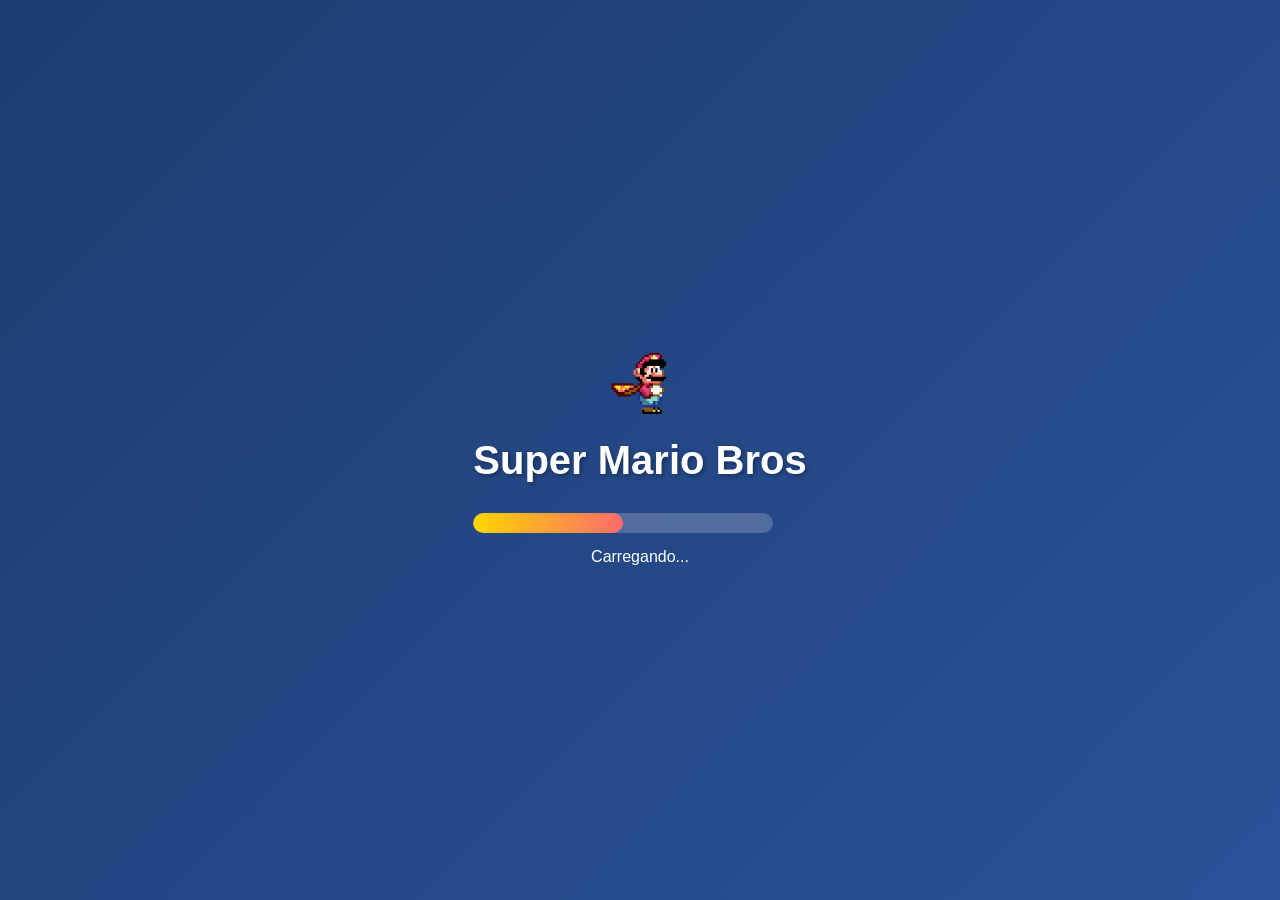
==== professional.html @ e95a3c4b "" ====
<!doctype html>
<html lang="pt-BR">
  <head>
    <meta charset="UTF-8" />
    <meta name="viewport" content="width=device-width, initial-scale=1.0" />
    <title>Super Mario Bros - Professional Edition</title>
    <link rel="stylesheet" href="css/professional.css" />
    <link rel="icon" type="image/x-icon" href="img/mario-gif.gif" />
  </head>
  <body>
    <!-- Loading Screen -->
    <div id="loading-screen" class="loading-screen">
      <div class="loading-content">
        <div class="mario-loading">
          <img src="img/mario-gif.gif" alt="Mario" />
        </div>
        <h1>Super Mario Bros</h1>
        <div class="loading-bar">
          <div class="loading-progress"></div>
        </div>
        <p>Carregando...</p>
      </div>
    </div>

    <!-- Menu Inicial -->
    <div id="main-menu" class="main-menu" style="display: none;">
      <div class="menu-content">
        <h1 class="game-title">Super Mario Bros</h1>
        <p class="subtitle">Professional Edition</p>
        
        <div class="menu-buttons">
          <button class="menu-btn primary" onclick="startNewGame()">
            <span class="btn-icon">🎮</span>
            Novo Jogo
          </button>
          <button class="menu-btn secondary" onclick="showHighScores()">
            <span class="btn-icon">🏆</span>
            Recordes
          </button>
          <button class="menu-btn secondary" onclick="showSettings()">
            <span class="btn-icon">⚙️</span>
            Configurações
          </button>
          <button class="menu-btn secondary" onclick="showAchievements()">
            <span class="btn-icon">🎖️</span>
            Conquistas
          </button>
        </div>
        
        <div class="menu-stats">
          <div class="stat-item">
            <span class="stat-label">Recorde:</span>
            <span class="stat-value" id="menu-high-score">0</span>
          </div>
          <div class="stat-item">
            <span class="stat-label">Total Jogado:</span>
            <span class="stat-value" id="total-played">0</span>
          </div>
        </div>
      </div>
    </div>

    <!-- Pause Menu -->
    <div id="pause-menu" class="pause-menu" style="display: none;">
      <div class="pause-content">
        <h2>Jogo Pausado</h2>
        <div class="pause-buttons">
          <button class="menu-btn primary" onclick="resumeGame()">
            <span class="btn-icon">▶️</span>
            Continuar
          </button>
          <button class="menu-btn secondary" onclick="restartGame()">
            <span class="btn-icon">🔄</span>
            Reiniciar
          </button>
          <button class="menu-btn secondary" onclick="backToMenu()">
            <span class="btn-icon">🏠</span>
            Menu Principal
          </button>
        </div>
      </div>
    </div>

    <!-- Game Container -->
    <div id="game-container" class="game-container" style="display: none;">
      <div class="game-header">
        <div class="game-info">
          <div class="stats">
            <div id="level">Nível: 1</div>
            <div id="lives">Vidas: ❤️❤️❤️</div>
            <div id="coins">Moedas: 0</div>
            <div id="score">Pontos: 0</div>
            <div id="high-score">Recorde: 0</div>
          </div>
          <div class="game-controls">
            <button class="control-btn" onclick="togglePause()" title="Pausar">
              <span>⏸️</span>
            </button>
            <button class="control-btn" onclick="toggleSound()" title="Som">
              <span id="sound-toggle">🔊</span>
            </button>
          </div>
        </div>
      </div>

      <div class="game-board">
        <!-- Power-ups -->
        <div id="power-ups-container"></div>
        
        <!-- Moedas -->
        <div id="coins-container"></div>
        
        <!-- Obstáculos -->
        <img src="img/images.png" class="pipe" alt="Cano verde" />
        <img src="img/pngegg (3).png" class="obstacle" alt="Obstáculo" style="display: none;" />
        
        <!-- Mario -->
        <img src="img/mario-gif.gif" class="mario" alt="Mario pulando" />
        
        <!-- Elementos de fundo -->
        <img src="img/nuven.gif" class="nuven" alt="Nuvem 1" />
        <img src="img/pngegg (1).png" class="nuven2" alt="Nuvem 2" />
        <img src="img/sol.png" class="sol" alt="Sol" />
        
        <!-- Partículas -->
        <div id="particles-container"></div>
      </div>

      <!-- Game Over -->
      <div id="game-over" class="game-over" style="display: none">
        <h2>Game Over!</h2>
        <div class="game-over-stats">
          <p>Pontuação final: <span id="final-score">0</span></p>
          <p>Recorde: <span id="final-high-score">0</span></p>
          <p>Moedas coletadas: <span id="final-coins">0</span></p>
          <p>Nível alcançado: <span id="final-level">1</span></p>
        </div>
        <div class="game-over-buttons">
          <button onclick="resetGame()">Jogar Novamente</button>
          <button onclick="backToMenu()">Menu Principal</button>
        </div>
      </div>
    </div>

    <!-- Settings Modal -->
    <div id="settings-modal" class="modal" style="display: none;">
      <div class="modal-content">
        <h2>Configurações</h2>
        <div class="settings-options">
          <div class="setting-item">
            <label>Dificuldade:</label>
            <select id="difficulty-select">
              <option value="easy">Fácil</option>
              <option value="normal" selected>Normal</option>
              <option value="hard">Difícil</option>
            </select>
          </div>
          <div class="setting-item">
            <label>Volume:</label>
            <input type="range" id="volume-slider" min="0" max="100" value="50">
          </div>
          <div class="setting-item">
            <label>Qualidade Gráfica:</label>
            <select id="quality-select">
              <option value="low">Baixa</option>
              <option value="medium" selected>Média</option>
              <option value="high">Alta</option>
            </select>
          </div>
        </div>
        <div class="modal-buttons">
          <button onclick="saveSettings()">Salvar</button>
          <button onclick="closeSettings()">Cancelar</button>
        </div>
      </div>
    </div>

    <!-- Achievements Modal -->
    <div id="achievements-modal" class="modal" style="display: none;">
      <div class="modal-content">
        <h2>Conquistas</h2>
        <div class="achievements-grid">
          <div class="achievement" data-achievement="first-jump">
            <span class="achievement-icon">🦘</span>
            <h3>Primeiro Pulo</h3>
            <p>Dê seu primeiro pulo</p>
            <div class="achievement-progress">
              <div class="progress-bar"></div>
            </div>
          </div>
          <div class="achievement" data-achievement="coin-collector">
            <span class="achievement-icon">🪙</span>
            <h3>Colecionador de Moedas</h3>
            <p>Colete 50 moedas</p>
            <div class="achievement-progress">
              <div class="progress-bar"></div>
            </div>
          </div>
          <div class="achievement" data-achievement="survivor">
            <span class="achievement-icon">💪</span>
            <h3>Sobrevivente</h3>
            <p>Alcance o nível 5</p>
            <div class="achievement-progress">
              <div class="progress-bar"></div>
            </div>
          </div>
          <div class="achievement" data-achievement="high-scorer">
            <span class="achievement-icon">⭐</span>
            <h3>Mestre da Pontuação</h3>
            <p>Alcance 100 pontos</p>
            <div class="achievement-progress">
              <div class="progress-bar"></div>
            </div>
          </div>
        </div>
        <div class="modal-buttons">
          <button onclick="closeAchievements()">Fechar</button>
        </div>
      </div>
    </div>

    <script src="js/professional.js"></script>
  </body>
</html>
---- css/professional.css ----
/* Reset e Estilos Globais */
* {
  margin: 0;
  padding: 0;
  box-sizing: border-box;
}

body {
  font-family: 'Segoe UI', Tahoma, Geneva, Verdana, sans-serif;
  background: linear-gradient(135deg, #667eea 0%, #764ba2 100%);
  min-height: 100vh;
  display: flex;
  justify-content: center;
  align-items: center;
  margin: 0;
  padding: 10px;
  overflow: hidden;
}

/* Loading Screen */
.loading-screen {
  position: fixed;
  top: 0;
  left: 0;
  width: 100%;
  height: 100%;
  background: linear-gradient(135deg, #1e3c72 0%, #2a5298 100%);
  display: flex;
  justify-content: center;
  align-items: center;
  z-index: 9999;
  color: white;
}

.loading-content {
  text-align: center;
  animation: fadeIn 1s ease-in;
}

.mario-loading img {
  width: 80px;
  height: 80px;
  margin-bottom: 20px;
  animation: bounce 1s infinite;
}

.loading-content h1 {
  font-size: 2.5em;
  margin-bottom: 30px;
  text-shadow: 2px 2px 4px rgba(0, 0, 0, 0.3);
}

.loading-bar {
  width: 300px;
  height: 20px;
  background: rgba(255, 255, 255, 0.2);
  border-radius: 10px;
  overflow: hidden;
  margin-bottom: 15px;
}

.loading-progress {
  height: 100%;
  background: linear-gradient(90deg, #ffd700, #ff6b6b);
  border-radius: 10px;
  animation: loadingProgress 2s ease-in-out;
  width: 0%;
}

/* Menu Principal */
.main-menu {
  position: fixed;
  top: 0;
  left: 0;
  width: 100%;
  height: 100%;
  background: linear-gradient(135deg, #1e3c72 0%, #2a5298 100%);
  display: flex;
  justify-content: center;
  align-items: center;
  z-index: 1000;
}

.menu-content {
  text-align: center;
  color: white;
  max-width: 500px;
  padding: 20px;
}

.game-title {
  font-size: 3em;
  margin-bottom: 10px;
  text-shadow: 3px 3px 6px rgba(0, 0, 0, 0.3);
  animation: titleGlow 2s ease-in-out infinite alternate;
}

.subtitle {
  font-size: 1.2em;
  margin-bottom: 40px;
  opacity: 0.8;
}

.menu-buttons {
  display: flex;
  flex-direction: column;
  gap: 15px;
  margin-bottom: 40px;
}

.menu-btn {
  background: rgba(255, 255, 255, 0.1);
  border: 2px solid rgba(255, 255, 255, 0.3);
  color: white;
  padding: 15px 30px;
  font-size: 1.1em;
  border-radius: 25px;
  cursor: pointer;
  transition: all 0.3s ease;
  display: flex;
  align-items: center;
  justify-content: center;
  gap: 10px;
  backdrop-filter: blur(10px);
}

.menu-btn:hover {
  background: rgba(255, 255, 255, 0.2);
  transform: translateY(-2px);
  box-shadow: 0 5px 15px rgba(0, 0, 0, 0.2);
}

.menu-btn.primary {
  background: linear-gradient(135deg, #ff6b6b, #ffd700);
  border: none;
  font-weight: bold;
}

.menu-btn.primary:hover {
  background: linear-gradient(135deg, #ff5252, #ffcc00);
}

.btn-icon {
  font-size: 1.2em;
}

.menu-stats {
  display: flex;
  justify-content: space-around;
  background: rgba(0, 0, 0, 0.2);
  padding: 20px;
  border-radius: 15px;
  backdrop-filter: blur(10px);
}

.stat-item {
  text-align: center;
}

.stat-label {
  display: block;
  font-size: 0.9em;
  opacity: 0.8;
  margin-bottom: 5px;
}

.stat-value {
  font-size: 1.3em;
  font-weight: bold;
  color: #ffd700;
}

/* Pause Menu */
.pause-menu {
  position: fixed;
  top: 0;
  left: 0;
  width: 100%;
  height: 100%;
  background: rgba(0, 0, 0, 0.8);
  display: flex;
  justify-content: center;
  align-items: center;
  z-index: 2000;
  backdrop-filter: blur(5px);
}

.pause-content {
  background: rgba(255, 255, 255, 0.1);
  padding: 40px;
  border-radius: 20px;
  text-align: center;
  color: white;
  backdrop-filter: blur(10px);
}

.pause-content h2 {
  font-size: 2em;
  margin-bottom: 30px;
}

.pause-buttons {
  display: flex;
  flex-direction: column;
  gap: 15px;
}

/* Game Container */
.game-container {
  background: rgba(255, 255, 255, 0.1);
  border-radius: 20px;
  padding: 15px;
  backdrop-filter: blur(10px);
  box-shadow: 0 8px 32px rgba(0, 0, 0, 0.1);
  max-height: 95vh;
  overflow-y: auto;
  width: 100%;
  max-width: 900px;
}

.game-header {
  text-align: center;
  margin-bottom: 15px;
  color: white;
}

.game-info {
  display: flex;
  justify-content: space-between;
  align-items: center;
  max-width: 800px;
  margin: 0 auto;
  margin-bottom: 15px;
}

.stats {
  display: flex;
  gap: 10px;
  flex-wrap: wrap;
}

.stats div {
  font-size: 0.9em;
  font-weight: bold;
  color: #ffd700;
  text-shadow: 2px 2px 4px rgba(0, 0, 0, 0.3);
  background: rgba(0, 0, 0, 0.3);
  padding: 5px 12px;
  border-radius: 15px;
  border: 2px solid rgba(255, 215, 0, 0.3);
}

#lives {
  color: #ff6b6b;
  border-color: rgba(255, 107, 107, 0.3);
}

#level {
  color: #4ecdc4;
  border-color: rgba(78, 205, 196, 0.3);
}

#coins {
  color: #ffa500;
  border-color: rgba(255, 165, 0, 0.3);
}

#high-score {
  color: #a8e6cf;
  border-color: rgba(168, 230, 207, 0.3);
}

.game-controls {
  display: flex;
  gap: 10px;
}

.control-btn {
  background: rgba(255, 255, 255, 0.1);
  border: 2px solid rgba(255, 255, 255, 0.3);
  color: white;
  width: 40px;
  height: 40px;
  border-radius: 50%;
  cursor: pointer;
  transition: all 0.3s ease;
  display: flex;
  align-items: center;
  justify-content: center;
  font-size: 1.2em;
}

.control-btn:hover {
  background: rgba(255, 255, 255, 0.2);
  transform: scale(1.1);
}

/* Game Board */
.game-board {
  width: 80%;
  max-width: 800px;
  height: 400px;
  border-bottom: 15px solid rgb(15, 120, 15);
  margin: 0 auto;
  position: relative;
  overflow: hidden;
  background: linear-gradient(#4182ad, #f8f8f8);
  border-radius: 10px;
  box-shadow: 0 4px 20px rgba(0, 0, 0, 0.2);
  cursor: pointer;
}

/* Power-ups e Moedas */
#power-ups-container, #coins-container, #particles-container {
  position: absolute;
  width: 100%;
  height: 100%;
  pointer-events: none;
}

.power-up {
  position: absolute;
  width: 30px;
  height: 30px;
  animation: powerUpFloat 3s infinite ease-in-out;
}

.coin {
  position: absolute;
  width: 20px;
  height: 20px;
  background: gold;
  border-radius: 50%;
  animation: coinSpin 2s infinite linear;
  box-shadow: 0 0 10px rgba(255, 215, 0, 0.5);
}

.particle {
  position: absolute;
  width: 4px;
  height: 4px;
  background: #ffd700;
  border-radius: 50%;
  pointer-events: none;
  animation: particleFade 1s ease-out forwards;
}

/* Elementos do Jogo */
.pipe {
  position: absolute;
  bottom: 0;
  width: 60px;
  right: -80px;
  animation: pipe 1.5s infinite linear;
}

.obstacle {
  position: absolute;
  bottom: 0;
  width: 50px;
  right: -80px;
  animation: obstacle 2s infinite linear;
}

.mario {
  width: 110px;
  position: absolute;
  bottom: 0;
  transition: transform 0.1s ease;
}

.nuven {
  width: 60px;
  position: absolute;
  animation: nuven-animation 8s infinite linear;
  right: -60px;
  margin-top: 150px;
}

.nuven2 {
  position: absolute;
  width: 100px;
  height: 60px;
  bottom: 200px;
  left: -100px;
  animation: nuven-animation 12s infinite linear;
}

.sol {
  width: 110px;
  position: relative;
  bottom: 480px;
  left: 10px;
}

/* Animações */
@keyframes fadeIn {
  from { opacity: 0; }
  to { opacity: 1; }
}

@keyframes loadingProgress {
  from { width: 0%; }
  to { width: 100%; }
}

@keyframes titleGlow {
  from { text-shadow: 3px 3px 6px rgba(0, 0, 0, 0.3); }
  to { text-shadow: 3px 3px 20px rgba(255, 215, 0, 0.5); }
}

@keyframes bounce {
  0%, 100% { transform: translateY(0); }
  50% { transform: translateY(-20px); }
}

@keyframes powerUpFloat {
  0%, 100% { transform: translateY(0); }
  50% { transform: translateY(-10px); }
}

@keyframes coinSpin {
  from { transform: rotateY(0deg); }
  to { transform: rotateY(360deg); }
}

@keyframes particleFade {
  from { 
    opacity: 1;
    transform: scale(1);
  }
  to { 
    opacity: 0;
    transform: scale(0.5) translateY(-30px);
  }
}

@keyframes pipe {
  from { right: -80px; }
  to { right: 100%; }
}

@keyframes obstacle {
  from { right: -80px; }
  to { right: 100%; }
}

@keyframes nuven-animation {
  from { right: -60px; }
  to { right: 100%; }
}

@keyframes jump {
  0% { bottom: 0; }
  40% { bottom: 190px; }
  50% { bottom: 190px; }
  60% { bottom: 190px; }
  100% { bottom: 0; }
}

.jump {
  animation: jump 500ms ease-out;
}

/* Game Over */
.game-over {
  position: absolute;
  top: 50%;
  left: 50%;
  transform: translate(-50%, -50%);
  background: rgba(0, 0, 0, 0.9);
  color: white;
  padding: 30px;
  border-radius: 15px;
  text-align: center;
  z-index: 1000;
  backdrop-filter: blur(10px);
}

.game-over h2 {
  font-size: 2em;
  margin-bottom: 15px;
  color: #ff6b6b;
}

.game-over-stats {
  margin-bottom: 20px;
}

.game-over-stats p {
  margin: 5px 0;
  font-size: 1.1em;
}

.game-over-buttons {
  display: flex;
  gap: 15px;
  justify-content: center;
}

.game-over button {
  background: #4ecdc4;
  color: white;
  border: none;
  padding: 12px 30px;
  font-size: 1.1em;
  border-radius: 25px;
  cursor: pointer;
  transition: all 0.3s ease;
}

.game-over button:hover {
  background: #45b7b0;
  transform: scale(1.05);
}

/* Modais */
.modal {
  position: fixed;
  top: 0;
  left: 0;
  width: 100%;
  height: 100%;
  background: rgba(0, 0, 0, 0.8);
  display: flex;
  justify-content: center;
  align-items: center;
  z-index: 3000;
  backdrop-filter: blur(5px);
}

.modal-content {
  background: rgba(255, 255, 255, 0.1);
  padding: 30px;
  border-radius: 20px;
  color: white;
  max-width: 600px;
  width: 90%;
  max-height: 80vh;
  overflow-y: auto;
  backdrop-filter: blur(10px);
}

.modal-content h2 {
  font-size: 1.8em;
  margin-bottom: 20px;
  text-align: center;
}

.settings-options {
  margin-bottom: 30px;
}

.setting-item {
  display: flex;
  justify-content: space-between;
  align-items: center;
  margin-bottom: 15px;
  padding: 10px;
  background: rgba(255, 255, 255, 0.1);
  border-radius: 10px;
}

.setting-item label {
  font-weight: bold;
}

.setting-item select,
.setting-item input {
  background: rgba(255, 255, 255, 0.2);
  border: 1px solid rgba(255, 255, 255, 0.3);
  color: white;
  padding: 8px;
  border-radius: 5px;
}

.modal-buttons {
  display: flex;
  gap: 15px;
  justify-content: center;
}

.modal-buttons button {
  background: #4ecdc4;
  color: white;
  border: none;
  padding: 10px 25px;
  border-radius: 20px;
  cursor: pointer;
  transition: all 0.3s ease;
}

.modal-buttons button:hover {
  background: #45b7b0;
  transform: scale(1.05);
}

/* Conquistas */
.achievements-grid {
  display: grid;
  grid-template-columns: repeat(auto-fit, minmax(200px, 1fr));
  gap: 20px;
  margin-bottom: 30px;
}

.achievement {
  background: rgba(255, 255, 255, 0.1);
  padding: 20px;
  border-radius: 15px;
  text-align: center;
  transition: all 0.3s ease;
}

.achievement.unlocked {
  background: rgba(255, 215, 0, 0.2);
  border: 2px solid rgba(255, 215, 0, 0.5);
}

.achievement:hover {
  transform: translateY(-5px);
}

.achievement-icon {
  font-size: 2em;
  display: block;
  margin-bottom: 10px;
}

.achievement h3 {
  font-size: 1.1em;
  margin-bottom: 5px;
}

.achievement p {
  font-size: 0.9em;
  opacity: 0.8;
  margin-bottom: 10px;
}

.achievement-progress {
  width: 100%;
  height: 8px;
  background: rgba(255, 255, 255, 0.2);
  border-radius: 4px;
  overflow: hidden;
}

.progress-bar {
  height: 100%;
  background: linear-gradient(90deg, #ffd700, #ff6b6b);
  border-radius: 4px;
  transition: width 0.3s ease;
  width: 0%;
}

/* Responsivo */
@media (max-width: 768px) {
  body {
    padding: 5px;
  }

  .game-container {
    padding: 10px;
    margin: 5px;
    max-height: 98vh;
  }

  .game-title {
    font-size: 2em;
  }

  .menu-buttons {
    gap: 10px;
  }

  .menu-btn {
    padding: 12px 20px;
    font-size: 1em;
  }

  .game-info {
    flex-direction: column;
    gap: 10px;
    margin-bottom: 10px;
  }

  .stats {
    justify-content: center;
    gap: 8px;
  }

  .stats div {
    font-size: 0.8em;
    padding: 3px 8px;
  }

  .game-board {
    width: 95%;
    height: 300px;
  }

  .achievements-grid {
    grid-template-columns: 1fr;
  }

  .modal-content {
    padding: 20px;
  }
}
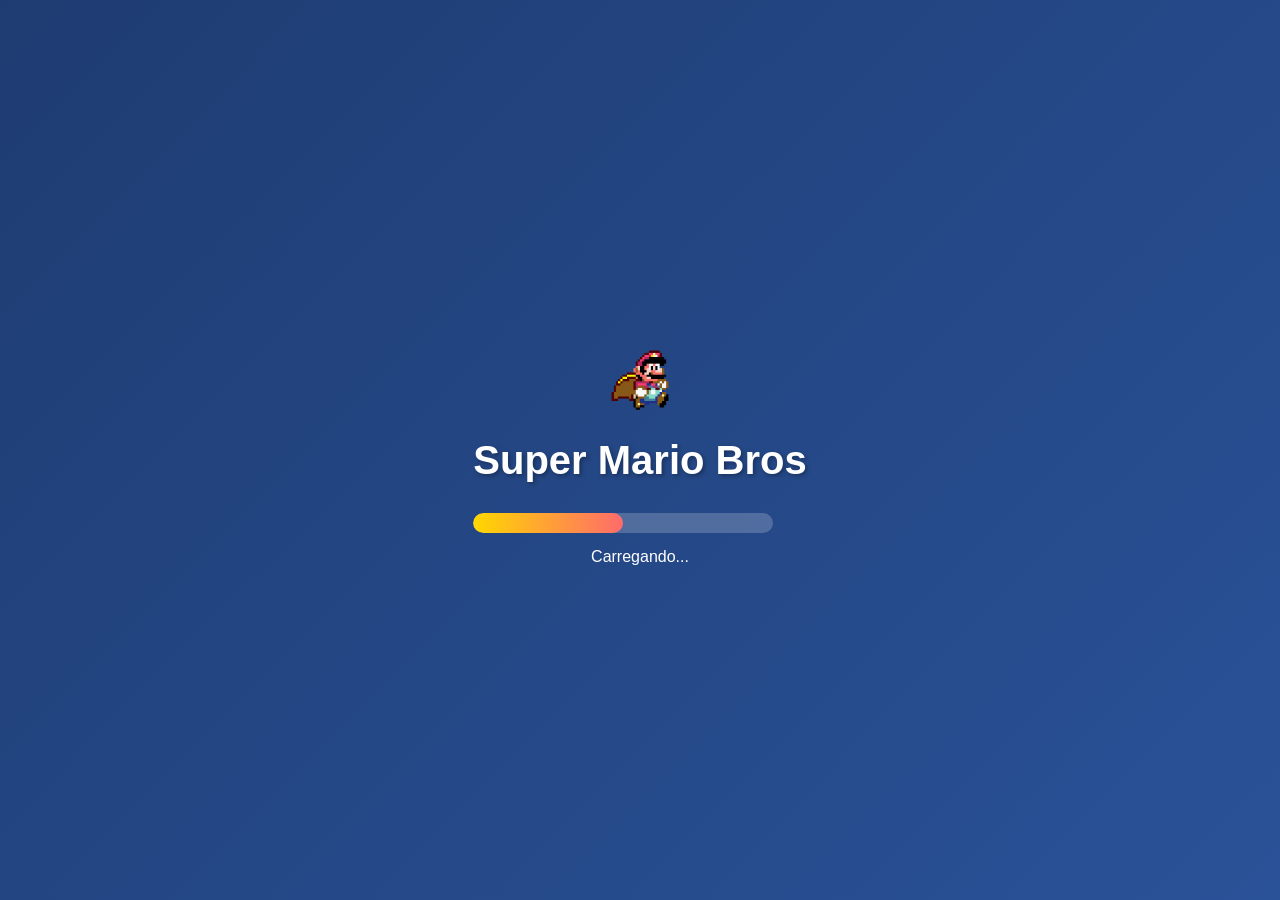
==== commit 4c0b7ce1: "" ====
--- a/professional.html
+++ b/professional.html
@@ -5,7 +5,6 @@
     <meta name="viewport" content="width=device-width, initial-scale=1.0" />
     <title>Super Mario Bros - Professional Edition</title>
     <link rel="stylesheet" href="css/professional.css" />
-    <link rel="icon" type="image/x-icon" href="img/mario-gif.gif" />
   </head>
   <body>
     <!-- Loading Screen -->
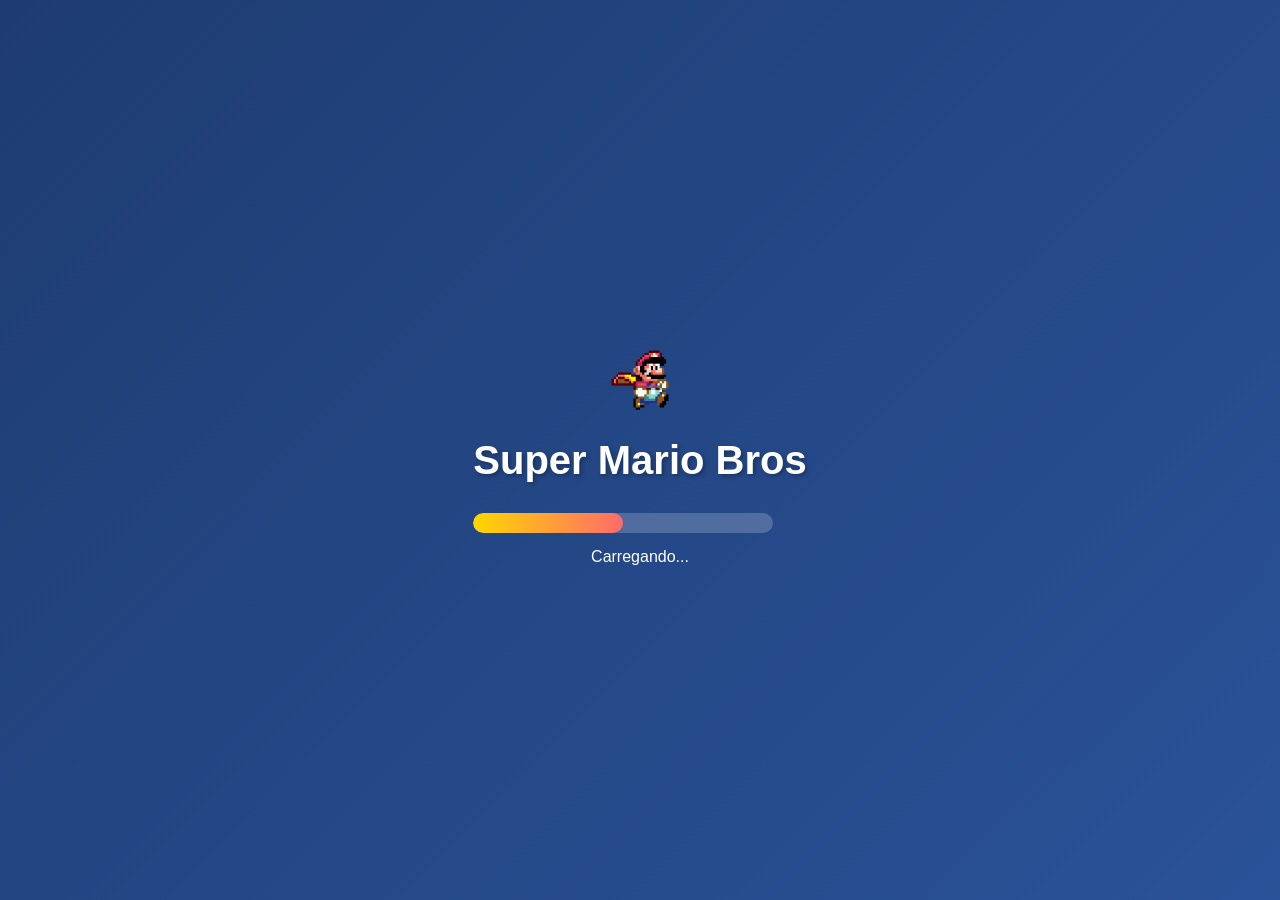
==== commit 9f19ac06: "" ====
--- a/professional.html
+++ b/professional.html
@@ -2,7 +2,17 @@
 <html lang="pt-BR">
   <head>
     <meta charset="UTF-8" />
-    <meta name="viewport" content="width=device-width, initial-scale=1.0" />
+    <meta
+      name="viewport"
+      content="width=device-width, initial-scale=1.0, maximum-scale=1.0, user-scalable=no, viewport-fit=cover"
+    />
+    <meta name="mobile-web-app-capable" content="yes" />
+    <meta name="apple-mobile-web-app-capable" content="yes" />
+    <meta
+      name="apple-mobile-web-app-status-bar-style"
+      content="black-translucent"
+    />
+    <meta name="theme-color" content="#1e3c72" />
     <title>Super Mario Bros - Professional Edition</title>
     <link rel="stylesheet" href="css/professional.css" />
   </head>
@@ -22,11 +32,11 @@
     </div>
 
     <!-- Menu Inicial -->
-    <div id="main-menu" class="main-menu" style="display: none;">
+    <div id="main-menu" class="main-menu" style="display: none">
       <div class="menu-content">
         <h1 class="game-title">Super Mario Bros</h1>
         <p class="subtitle">Professional Edition</p>
-        
+
         <div class="menu-buttons">
           <button class="menu-btn primary" onclick="startNewGame()">
             <span class="btn-icon">🎮</span>
@@ -45,7 +55,7 @@
             Conquistas
           </button>
         </div>
-        
+
         <div class="menu-stats">
           <div class="stat-item">
             <span class="stat-label">Recorde:</span>
@@ -60,7 +70,7 @@
     </div>
 
     <!-- Pause Menu -->
-    <div id="pause-menu" class="pause-menu" style="display: none;">
+    <div id="pause-menu" class="pause-menu" style="display: none">
       <div class="pause-content">
         <h2>Jogo Pausado</h2>
         <div class="pause-buttons">
@@ -81,7 +91,7 @@
     </div>
 
     <!-- Game Container -->
-    <div id="game-container" class="game-container" style="display: none;">
+    <div id="game-container" class="game-container" style="display: none">
       <div class="game-header">
         <div class="game-info">
           <div class="stats">
@@ -105,22 +115,27 @@
       <div class="game-board">
         <!-- Power-ups -->
         <div id="power-ups-container"></div>
-        
+
         <!-- Moedas -->
         <div id="coins-container"></div>
-        
+
         <!-- Obstáculos -->
         <img src="img/images.png" class="pipe" alt="Cano verde" />
-        <img src="img/pngegg (3).png" class="obstacle" alt="Obstáculo" style="display: none;" />
-        
+        <img
+          src="img/pngegg (3).png"
+          class="obstacle"
+          alt="Obstáculo"
+          style="display: none"
+        />
+
         <!-- Mario -->
         <img src="img/mario-gif.gif" class="mario" alt="Mario pulando" />
-        
+
         <!-- Elementos de fundo -->
         <img src="img/nuven.gif" class="nuven" alt="Nuvem 1" />
         <img src="img/pngegg (1).png" class="nuven2" alt="Nuvem 2" />
         <img src="img/sol.png" class="sol" alt="Sol" />
-        
+
         <!-- Partículas -->
         <div id="particles-container"></div>
       </div>
@@ -142,7 +157,7 @@
     </div>
 
     <!-- Settings Modal -->
-    <div id="settings-modal" class="modal" style="display: none;">
+    <div id="settings-modal" class="modal" style="display: none">
       <div class="modal-content">
         <h2>Configurações</h2>
         <div class="settings-options">
@@ -156,7 +171,13 @@
           </div>
           <div class="setting-item">
             <label>Volume:</label>
-            <input type="range" id="volume-slider" min="0" max="100" value="50">
+            <input
+              type="range"
+              id="volume-slider"
+              min="0"
+              max="100"
+              value="50"
+            />
           </div>
           <div class="setting-item">
             <label>Qualidade Gráfica:</label>
@@ -175,7 +196,7 @@
     </div>
 
     <!-- Achievements Modal -->
-    <div id="achievements-modal" class="modal" style="display: none;">
+    <div id="achievements-modal" class="modal" style="display: none">
       <div class="modal-content">
         <h2>Conquistas</h2>
         <div class="achievements-grid">
@@ -218,6 +239,21 @@
       </div>
     </div>
 
+    <script>
+      // Registrar Service Worker para funcionar offline
+      if ("serviceWorker" in navigator) {
+        window.addEventListener("load", () => {
+          navigator.serviceWorker
+            .register("/sw.js")
+            .then((registration) => {
+              console.log("SW registrado: ", registration);
+            })
+            .catch((registrationError) => {
+              console.log("SW registro falhou: ", registrationError);
+            });
+        });
+      }
+    </script>
     <script src="js/professional.js"></script>
   </body>
 </html>
--- a/css/professional.css
+++ b/css/professional.css
@@ -3,10 +3,14 @@
   margin: 0;
   padding: 0;
   box-sizing: border-box;
+  -webkit-tap-highlight-color: transparent;
+  -webkit-touch-callout: none;
+  -webkit-user-select: none;
+  user-select: none;
 }
 
 body {
-  font-family: 'Segoe UI', Tahoma, Geneva, Verdana, sans-serif;
+  font-family: "Segoe UI", Tahoma, Geneva, Verdana, sans-serif;
   background: linear-gradient(135deg, #667eea 0%, #764ba2 100%);
   min-height: 100vh;
   display: flex;
@@ -15,6 +19,10 @@
   margin: 0;
   padding: 10px;
   overflow: hidden;
+  position: fixed;
+  width: 100%;
+  height: 100%;
+  touch-action: manipulation;
 }
 
 /* Loading Screen */
@@ -311,7 +319,9 @@
 }
 
 /* Power-ups e Moedas */
-#power-ups-container, #coins-container, #particles-container {
+#power-ups-container,
+#coins-container,
+#particles-container {
   position: absolute;
   width: 100%;
   height: 100%;
@@ -350,8 +360,10 @@
   position: absolute;
   bottom: 0;
   width: 60px;
+  height: 80px;
   right: -80px;
   animation: pipe 1.5s infinite linear;
+  z-index: 5;
 }
 
 .obstacle {
@@ -367,6 +379,7 @@
   position: absolute;
   bottom: 0;
   transition: transform 0.1s ease;
+  z-index: 10;
 }
 
 .nuven {
@@ -395,67 +408,115 @@
 
 /* Animações */
 @keyframes fadeIn {
-  from { opacity: 0; }
-  to { opacity: 1; }
+  from {
+    opacity: 0;
+  }
+  to {
+    opacity: 1;
+  }
 }
 
 @keyframes loadingProgress {
-  from { width: 0%; }
-  to { width: 100%; }
+  from {
+    width: 0%;
+  }
+  to {
+    width: 100%;
+  }
 }
 
 @keyframes titleGlow {
-  from { text-shadow: 3px 3px 6px rgba(0, 0, 0, 0.3); }
-  to { text-shadow: 3px 3px 20px rgba(255, 215, 0, 0.5); }
+  from {
+    text-shadow: 3px 3px 6px rgba(0, 0, 0, 0.3);
+  }
+  to {
+    text-shadow: 3px 3px 20px rgba(255, 215, 0, 0.5);
+  }
 }
 
 @keyframes bounce {
-  0%, 100% { transform: translateY(0); }
-  50% { transform: translateY(-20px); }
+  0%,
+  100% {
+    transform: translateY(0);
+  }
+  50% {
+    transform: translateY(-20px);
+  }
 }
 
 @keyframes powerUpFloat {
-  0%, 100% { transform: translateY(0); }
-  50% { transform: translateY(-10px); }
+  0%,
+  100% {
+    transform: translateY(0);
+  }
+  50% {
+    transform: translateY(-10px);
+  }
 }
 
 @keyframes coinSpin {
-  from { transform: rotateY(0deg); }
-  to { transform: rotateY(360deg); }
+  from {
+    transform: rotateY(0deg);
+  }
+  to {
+    transform: rotateY(360deg);
+  }
 }
 
 @keyframes particleFade {
-  from { 
+  from {
     opacity: 1;
     transform: scale(1);
   }
-  to { 
+  to {
     opacity: 0;
     transform: scale(0.5) translateY(-30px);
   }
 }
 
 @keyframes pipe {
-  from { right: -80px; }
-  to { right: 100%; }
+  from {
+    right: -80px;
+  }
+  to {
+    right: 100%;
+  }
 }
 
 @keyframes obstacle {
-  from { right: -80px; }
-  to { right: 100%; }
+  from {
+    right: -80px;
+  }
+  to {
+    right: 100%;
+  }
 }
 
 @keyframes nuven-animation {
-  from { right: -60px; }
-  to { right: 100%; }
+  from {
+    right: -60px;
+  }
+  to {
+    right: 100%;
+  }
 }
 
 @keyframes jump {
-  0% { bottom: 0; }
-  40% { bottom: 190px; }
-  50% { bottom: 190px; }
-  60% { bottom: 190px; }
-  100% { bottom: 0; }
+  0% {
+    bottom: 0;
+  }
+  40% {
+    bottom: 190px;
+  }
+  50% {
+    bottom: 190px;
+  }
+  60% {
+    bottom: 190px;
+  }
+  100% {
+    bottom: 0;
+  }
 }
 
 .jump {
@@ -653,7 +714,151 @@
   width: 0%;
 }
 
-/* Responsivo */
+/* Modal de Recordes */
+.high-scores-modal {
+  position: fixed;
+  top: 0;
+  left: 0;
+  width: 100%;
+  height: 100%;
+  background: rgba(0, 0, 0, 0.9);
+  display: flex;
+  justify-content: center;
+  align-items: center;
+  z-index: 4000;
+  backdrop-filter: blur(10px);
+}
+
+.high-scores-content {
+  background: linear-gradient(
+    135deg,
+    rgba(255, 255, 255, 0.15),
+    rgba(78, 205, 196, 0.15)
+  );
+  padding: 40px;
+  border-radius: 25px;
+  color: white;
+  max-width: 500px;
+  width: 90%;
+  backdrop-filter: blur(15px);
+  border: 2px solid rgba(255, 215, 0, 0.3);
+  box-shadow: 0 10px 30px rgba(0, 0, 0, 0.3);
+  animation: modalSlideIn 0.5s ease;
+}
+
+.high-scores-content h2 {
+  font-size: 2.2em;
+  margin-bottom: 25px;
+  text-align: center;
+  text-shadow: 2px 2px 4px rgba(0, 0, 0, 0.3);
+  background: linear-gradient(135deg, #ffd700, #ff6b6b);
+  -webkit-background-clip: text;
+  -webkit-text-fill-color: transparent;
+  background-clip: text;
+  -webkit-text-fill-color: transparent;
+  padding: 10px;
+  border-radius: 15px;
+}
+
+.high-scores-list {
+  display: flex;
+  flex-direction: column;
+  gap: 15px;
+  margin-bottom: 30px;
+}
+
+.high-score-item {
+  display: flex;
+  justify-content: space-between;
+  align-items: center;
+  padding: 15px 20px;
+  background: rgba(255, 255, 255, 0.1);
+  border-radius: 15px;
+  border: 1px solid rgba(255, 255, 255, 0.2);
+  transition: all 0.3s ease;
+}
+
+.high-score-item:hover {
+  background: rgba(255, 255, 255, 0.2);
+  transform: translateY(-2px);
+  box-shadow: 0 5px 15px rgba(0, 0, 0, 0.1);
+}
+
+.score-label {
+  font-weight: bold;
+  color: #4ecdc4;
+  display: flex;
+  align-items: center;
+  gap: 8px;
+}
+
+.score-value {
+  font-weight: bold;
+  color: #ffd700;
+  font-size: 1.2em;
+  text-shadow: 1px 1px 2px rgba(0, 0, 0, 0.3);
+}
+
+.high-scores-buttons {
+  display: flex;
+  gap: 15px;
+  justify-content: center;
+}
+
+.high-scores-buttons button {
+  background: linear-gradient(135deg, #ff6b6b, #ff5252);
+  color: white;
+  border: none;
+  padding: 12px 25px;
+  border-radius: 20px;
+  cursor: pointer;
+  font-weight: bold;
+  transition: all 0.3s ease;
+  font-size: 1em;
+}
+
+.high-scores-buttons button:hover {
+  background: linear-gradient(135deg, #ff5252, #ff3333);
+  transform: scale(1.05);
+  box-shadow: 0 5px 15px rgba(0, 0, 0, 0.2);
+}
+
+.high-scores-buttons button:first-child {
+  background: linear-gradient(135deg, #dc3545, #c82333);
+}
+
+.high-scores-buttons button:first-child:hover {
+  background: linear-gradient(135deg, #c82333, #a71e1a);
+}
+
+/* Notificações */
+.notification {
+  position: fixed;
+  top: 20px;
+  left: 50%;
+  transform: translateX(-50%);
+  background: linear-gradient(135deg, #4ecdc4, #45b7b0);
+  color: white;
+  padding: 15px 25px;
+  border-radius: 25px;
+  font-weight: bold;
+  z-index: 10000;
+  animation: slideIn 0.5s ease;
+  box-shadow: 0 5px 15px rgba(0, 0, 0, 0.2);
+}
+
+@keyframes modalSlideIn {
+  from {
+    opacity: 0;
+    transform: scale(0.8) translateY(-50px);
+  }
+  to {
+    opacity: 1;
+    transform: scale(1) translateY(0);
+  }
+}
+
+/* Responsivo - Tablets */
 @media (max-width: 768px) {
   body {
     padding: 5px;
@@ -687,6 +892,7 @@
   .stats {
     justify-content: center;
     gap: 8px;
+    flex-wrap: wrap;
   }
 
   .stats div {
@@ -696,7 +902,7 @@
 
   .game-board {
     width: 95%;
-    height: 300px;
+    height: 350px;
   }
 
   .achievements-grid {
@@ -707,3 +913,298 @@
     padding: 20px;
   }
 }
+
+/* Responsivo - Celulares Grandes */
+@media (max-width: 480px) {
+  body {
+    padding: 2px;
+  }
+
+  .game-container {
+    padding: 8px;
+    margin: 2px;
+    max-height: 100vh;
+    border-radius: 15px;
+  }
+
+  .game-title {
+    font-size: 1.8em;
+    margin-bottom: 8px;
+  }
+
+  .subtitle {
+    font-size: 1em;
+    margin-bottom: 25px;
+  }
+
+  .menu-buttons {
+    gap: 8px;
+  }
+
+  .menu-btn {
+    padding: 10px 15px;
+    font-size: 0.9em;
+    border-radius: 20px;
+  }
+
+  .btn-icon {
+    font-size: 1em;
+  }
+
+  .menu-stats {
+    flex-direction: column;
+    gap: 10px;
+    padding: 15px;
+  }
+
+  .stat-item {
+    justify-content: space-between;
+    width: 100%;
+  }
+
+  .game-info {
+    flex-direction: column;
+    gap: 8px;
+    margin-bottom: 8px;
+  }
+
+  .stats {
+    justify-content: center;
+    gap: 6px;
+    flex-wrap: wrap;
+  }
+
+  .stats div {
+    font-size: 0.7em;
+    padding: 2px 6px;
+    border-radius: 12px;
+  }
+
+  .game-controls {
+    gap: 8px;
+  }
+
+  .control-btn {
+    width: 35px;
+    height: 35px;
+    font-size: 1em;
+  }
+
+  .game-board {
+    width: 98%;
+    height: 400px;
+    border-radius: 8px;
+  }
+
+  .mario {
+    width: 90px;
+  }
+
+  .pipe {
+    width: 50px;
+  }
+
+  .nuven {
+    width: 50px;
+  }
+
+  .nuven2 {
+    width: 80px;
+    height: 50px;
+  }
+
+  .sol {
+    width: 90px;
+  }
+
+  .power-up {
+    width: 25px;
+    height: 25px;
+  }
+
+  .coin {
+    width: 15px;
+    height: 15px;
+  }
+
+  .game-over {
+    padding: 20px;
+    margin: 10px;
+  }
+
+  .game-over h2 {
+    font-size: 1.5em;
+  }
+
+  .game-over-stats p {
+    font-size: 0.9em;
+  }
+
+  .game-over-buttons {
+    flex-direction: column;
+    gap: 10px;
+  }
+
+  .game-over button {
+    padding: 10px 20px;
+    font-size: 1em;
+  }
+
+  .modal-content {
+    padding: 15px;
+    margin: 10px;
+  }
+
+  .modal-content h2 {
+    font-size: 1.5em;
+  }
+
+  .setting-item {
+    flex-direction: column;
+    gap: 8px;
+    align-items: stretch;
+  }
+
+  .achievements-grid {
+    grid-template-columns: 1fr;
+    gap: 15px;
+  }
+
+  .achievement {
+    padding: 15px;
+  }
+
+  .achievement-icon {
+    font-size: 1.5em;
+  }
+
+  .achievement h3 {
+    font-size: 1em;
+  }
+
+  .achievement p {
+    font-size: 0.8em;
+  }
+}
+
+/* Responsivo - Celulares Pequenos */
+@media (max-width: 360px) {
+  .game-title {
+    font-size: 1.5em;
+  }
+
+  .subtitle {
+    font-size: 0.9em;
+  }
+
+  .menu-btn {
+    padding: 8px 12px;
+    font-size: 0.85em;
+  }
+
+  .stats div {
+    font-size: 0.65em;
+    padding: 2px 5px;
+  }
+
+  .game-board {
+    height: 380px;
+  }
+
+  .mario {
+    width: 80px;
+  }
+
+  .pipe {
+    width: 45px;
+  }
+
+  .control-btn {
+    width: 30px;
+    height: 30px;
+    font-size: 0.9em;
+  }
+
+  .game-over {
+    padding: 15px;
+  }
+
+  .game-over h2 {
+    font-size: 1.3em;
+  }
+
+  .modal-content {
+    padding: 12px;
+  }
+
+  .modal-content h2 {
+    font-size: 1.3em;
+  }
+}
+
+/* Orientação Paisagem para Celulares */
+@media (max-width: 768px) and (orientation: landscape) {
+  .game-container {
+    max-height: 95vh;
+  }
+
+  .game-board {
+    height: 280px;
+  }
+
+  .menu-stats {
+    flex-direction: row;
+    gap: 20px;
+  }
+
+  .stat-item {
+    min-width: 120px;
+  }
+}
+
+/* Otimizações específicas para Android */
+@media (max-width: 480px) {
+  /* Prevenir zoom e scroll */
+  html,
+  body {
+    overflow: hidden;
+    position: fixed;
+    width: 100%;
+    height: 100%;
+  }
+
+  /* Melhorar performance */
+  .game-board {
+    transform: translateZ(0);
+    -webkit-transform: translateZ(0);
+    will-change: transform;
+  }
+
+  /* Otimizar animações */
+  .mario,
+  .pipe,
+  .obstacle,
+  .nuven,
+  .nuven2 {
+    transform: translateZ(0);
+    -webkit-transform: translateZ(0);
+  }
+
+  /* Botões maiores para toque */
+  .control-btn {
+    min-width: 44px;
+    min-height: 44px;
+  }
+
+  .menu-btn {
+    min-height: 44px;
+  }
+
+  /* Prevenir seleção de texto */
+  * {
+    -webkit-user-select: none;
+    -moz-user-select: none;
+    -ms-user-select: none;
+    user-select: none;
+  }
+}
